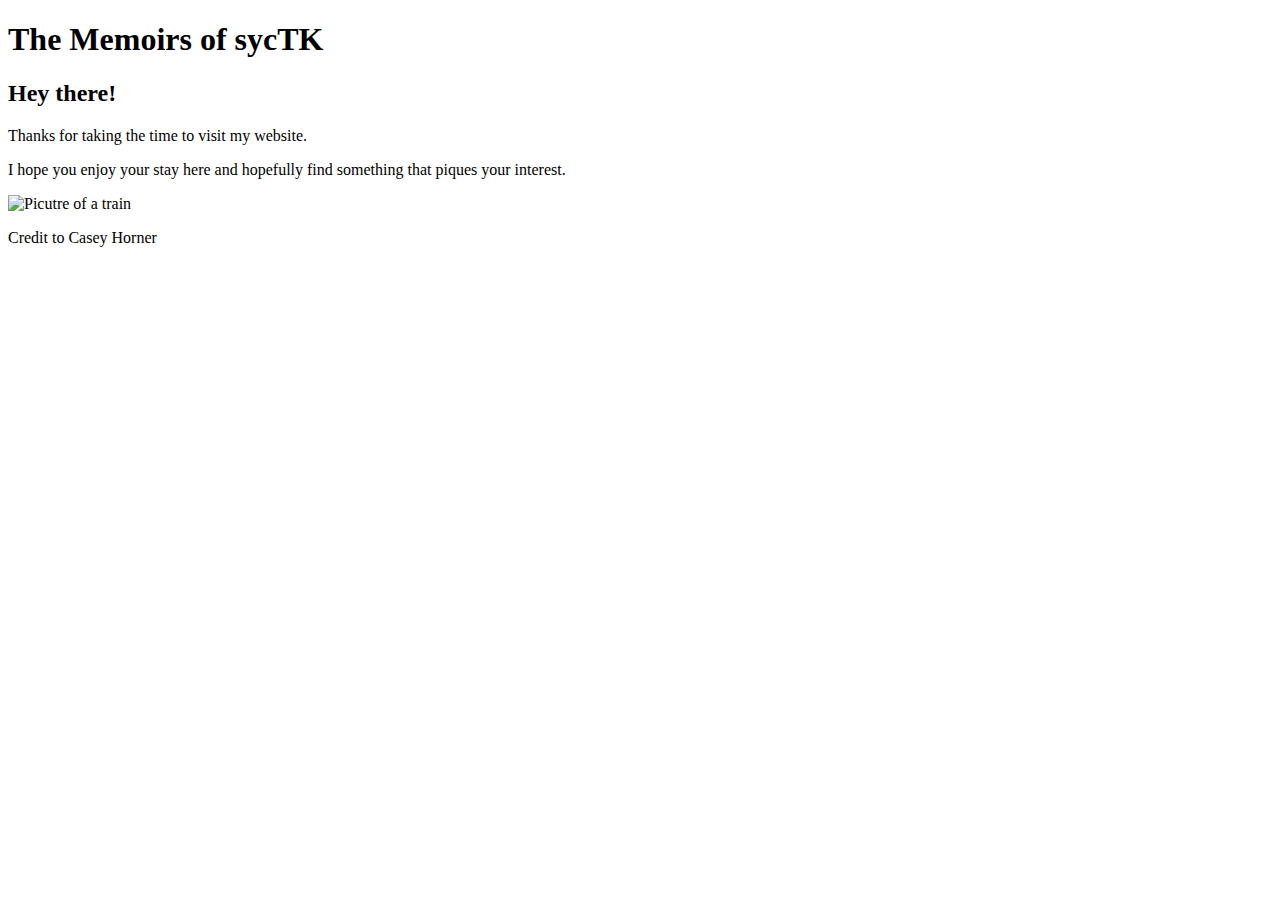
==== index.html @ 3c535ea1 "Add files via upload" ====
<!DOCTYPE html>
<html>
    <head>
        <meta charset ="utf-8">
        <title>The Memoirs of sycTK</title>
    </head>
    <body>
        <h1>The Memoirs of sycTK</h1>
        <h2>Hey there! </h2>
        <p>Thanks for taking the time to visit my website.</p>
        <p>I hope you enjoy your stay here and hopefully find something that piques your interest. </p>
        <img src="Images/casey-horner-p69o_a7XqDM-unsplash.jpg" width="560" height="621" alt="Picutre of a train">
        <p>Credit to Casey Horner</p>
    </body>
</html>
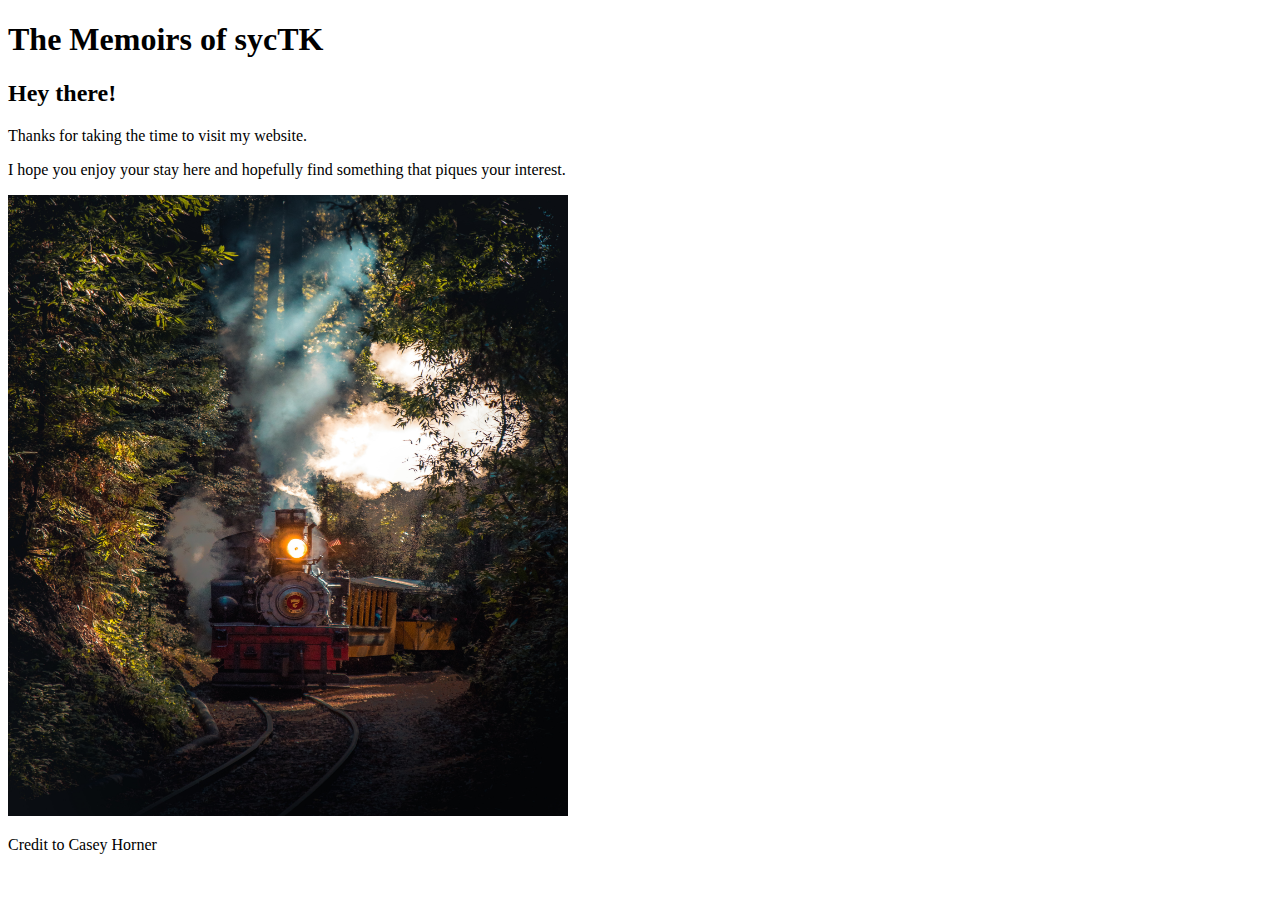
==== commit dab7ee51: "Add files via upload" ====
--- a/index.html
+++ b/index.html
@@ -9,7 +9,7 @@
         <h2>Hey there! </h2>
         <p>Thanks for taking the time to visit my website.</p>
         <p>I hope you enjoy your stay here and hopefully find something that piques your interest. </p>
-        <img src="Images/casey-horner-p69o_a7XqDM-unsplash.jpg" width="560" height="621" alt="Picutre of a train">
+        <img src="casey-horner-p69o_a7XqDM-unsplash.jpg" width="560" height="621" alt="Picutre of a train">
         <p>Credit to Casey Horner</p>
     </body>
 </html>
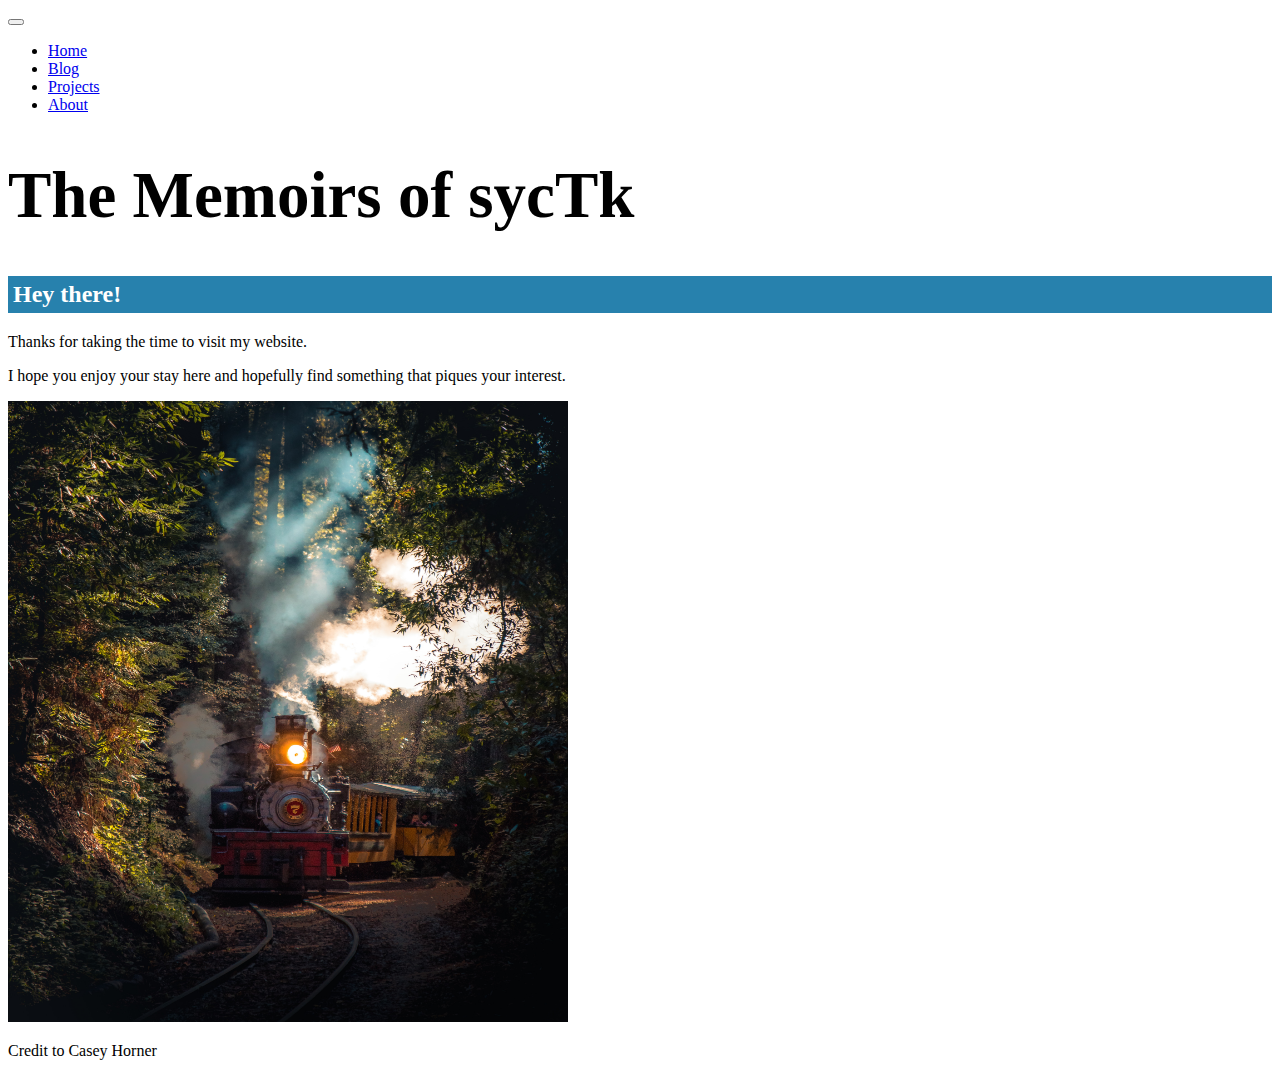
==== commit a625b041: "Add files via upload" ====
--- a/index.html
+++ b/index.html
@@ -2,14 +2,42 @@
 <html>
     <head>
         <meta charset ="utf-8">
+        <meta name="viewport" content="width=device-width, initial-scale=1">
+        <link href="https://cdn.jsdelivr.net/npm/bootstrap@5.0.0-beta1/dist/css/bootstrap.min.css" rel="stylesheet" integrity="sha384-giJF6kkoqNQ00vy+HMDP7azOuL0xtbfIcaT9wjKHr8RbDVddVHyTfAAsrekwKmP1" crossorigin="anonymous">
+        
+        <link rel="stylesheet" href="main.css">
         <title>The Memoirs of sycTK</title>
     </head>
+    
     <body>
-        <h1>The Memoirs of sycTK</h1>
-        <h2>Hey there! </h2>
-        <p>Thanks for taking the time to visit my website.</p>
-        <p>I hope you enjoy your stay here and hopefully find something that piques your interest. </p>
-        <img src="casey-horner-p69o_a7XqDM-unsplash.jpg" width="560" height="621" alt="Picutre of a train">
-        <p>Credit to Casey Horner</p>
+        <nav class="navbar navbar-expand-lg navbar-light bg-light">
+            <div class="container">
+                <button class="navbar-toggler" type="button" data-toggle="collapse" data-target="#navbarMenu">
+                    <span class="navbar-toggler-icon"></span>
+                </button>
+                  <div class="collapse navbar-collapse" id="navbarMenu">
+                    <ul class = "navbar-nav">
+                        <li><a class="nav-link active" href="/">Home</a></li>
+                        <li><a class="nav-link" href="/blog">Blog</a></li>
+                        <li><a class="nav-link" href="/projects">Projects</a></li>
+                        <li><a class="nav-link" href="/about">About</a></li>
+                    </ul>
+                </div>
+            </div>
+        </nav>
+
+        <div class="container">
+            <h1 class="title">The Memoirs of sycTk</h1>
+            <h2>Hey there! </h2>
+            <p>Thanks for taking the time to visit my website.</p>
+            <p>I hope you enjoy your stay here and hopefully find something that piques your interest. </p>
+            <img src="casey-horner-p69o_a7XqDM-unsplash.jpg" width="560" height="621" alt="Picutre of a train">
+            <p>Credit to Casey Horner</p>
+        </div>
+
+        <script src="https://cdn.jsdelivr.net/npm/bootstrap@5.0.0-beta1/dist/js/bootstrap.bundle.min.js" integrity="sha384-ygbV9kiqUc6oa4msXn9868pTtWMgiQaeYH7/t7LECLbyPA2x65Kgf80OJFdroafW" crossorigin="anonymous"></script>
+        <script src="https://cdn.jsdelivr.net/npm/@popperjs/core@2.5.4/dist/umd/popper.min.js" integrity="sha384-q2kxQ16AaE6UbzuKqyBE9/u/KzioAlnx2maXQHiDX9d4/zp8Ok3f+M7DPm+Ib6IU" crossorigin="anonymous"></script>
+        <script src="https://cdn.jsdelivr.net/npm/bootstrap@5.0.0-beta1/dist/js/bootstrap.min.js" integrity="sha384-pQQkAEnwaBkjpqZ8RU1fF1AKtTcHJwFl3pblpTlHXybJjHpMYo79HY3hIi4NKxyj" crossorigin="anonymous"></script>
+    
     </body>
 </html>
--- a/main.css
+++ b/main.css
@@ -0,0 +1,8 @@
+.title{
+    font-size: 65px;
+}
+h2 {
+    background-color: #2781ad;
+    color : #ffffff;
+    padding: 5px;
+  }